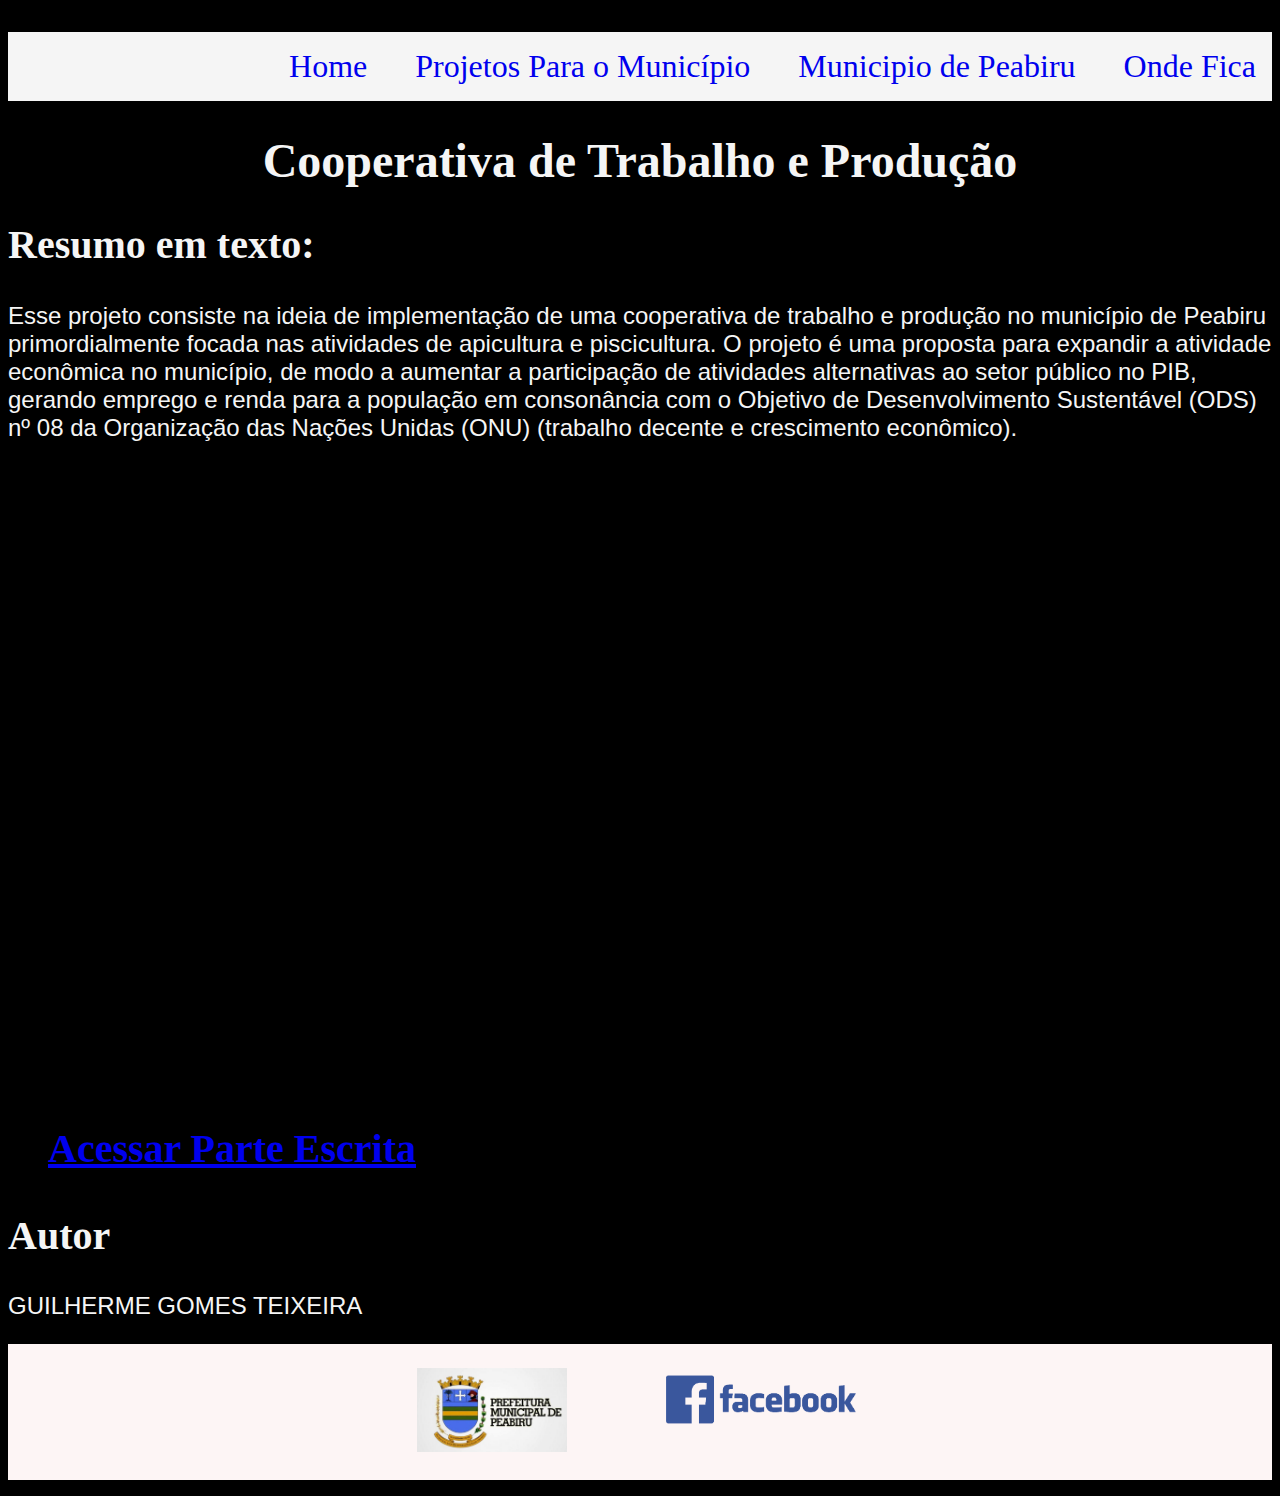
==== corporativa.html @ 575b3532 "Add files via upload" ====
<!DOCTYPE html>
<html lang="en">
  <head>
    <meta charset="UTF-8" />
    <meta http-equiv="X-UA-Compatible" content="IE=edge" />
    <meta name="viewport" content="width=device-width, initial-scale=1.0" />
    <title>Peabiru</title>
    <link rel="stylesheet" href="style.css" />
  </head>
  <body>
    <ul class="hover">
      <li>
        <a href="newindex.html" style="text-decoration: none">Home</a>
      </li>
      <li>
        <a href="projetos.html" style="text-decoration: none"
          >Projetos Para o Município</a
        >
      </li>
      <li>
        <a href="index.html" style="text-decoration: none"
          >Municipio de Peabiru</a
        >
      </li>
      <li>
        <a href="peabiru.html" style="text-decoration: none">Onde Fica</a>
      </li>
    </ul>
    <h1>Cooperativa de Trabalho e Produção</h1>
    <h2>Resumo em texto:</h2>
    <p>
      Esse projeto consiste na ideia de implementação de uma cooperativa de
      trabalho e produção no município de Peabiru primordialmente focada nas
      atividades de apicultura e piscicultura. O projeto é uma proposta para
      expandir a atividade econômica no município, de modo a aumentar a
      participação de atividades alternativas ao setor público no PIB, gerando
      emprego e renda para a população em consonância com o Objetivo de
      Desenvolvimento Sustentável (ODS) nº 08 da Organização das Nações Unidas
      (ONU) (trabalho decente e crescimento econômico).
    </p>
    <h1>
      <iframe
        width="800"
        height="600"
        src="https://www.youtube.com/embed/9LNR8Vm07kY"
        title="YouTube video player"
        frameborder="0"
        allow="accelerometer; autoplay; clipboard-write; encrypted-media; gyroscope; picture-in-picture"
        allowfullscreen
      ></iframe>
    </h1>
    <h2>
      <ul>
        <li>
          <a href="Corporativa.pdf" target="_blank">Acessar Parte Escrita</a>
        </li>
      </ul>
    </h2>
    <h2>Autor</h2>
    <p>GUILHERME GOMES TEIXEIRA</p>
    <ul class="midia">
      <li>
        <a href="http://www.peabiru.pr.gov.br/" target="_blank">
          <img src="cidade.png" alt="Prefeitura" width="150" height="auto" />
        </a>
      </li>
      <li>
        <a href="https://www.facebook.com/prefeituradepeabiru/" target="_blank">
          <img src="fac.png" alt="facebook" width="200" height="auto" />
        </a>
      </li>
    </ul>
  </body>
</html>
---- style.css ----
html,
body {
  background-color: rgb(0, 0, 0);
  color: whitesmoke;
}
.hover {
  display: flex;
  justify-content: right;
  font-size: 2rem;
  gap: 3rem;
  text-decoration: none;
  background-color: whitesmoke;
  font-family: fantasy;
  padding: 16px;
}
h1 {
  margin-left: auto;
  margin-right: auto;
  text-align: center;
  font-size: 3rem;
  font-family: 'Times New Roman', Times, serif;
}
h2 {
  font-size: 2.5rem;
  font-family: Cambria, Cochin, Georgia, Times, 'Times New Roman', serif;
}
h3 {
  font-size: 2rem;
  font-family: sans-serif;
}
p {
  font-size: 1.5rem;
  font-family: Arial, Helvetica, sans-serif;
}
ul {
  list-style: none;
  text-decoration: none;
  color: white;
}
.mapa {
  margin-left: auto;
  margin-right: auto;
  text-align: center;
}

.midia {
  background-color: rgb(253, 245, 245);
  display: flex;
  gap: 6rem;
  justify-content: center;
  padding: 24px 0;
  box-sizing: border-box;
}
.obs {
  font-style: italic;
  display: block;
  background-color: rgb(99, 99, 99);
  color: white;
  font-size: 2rem;
  padding: 16px;
}
.prototipo {
  list-style: none;
  text-decoration: none;
  color: white;
}
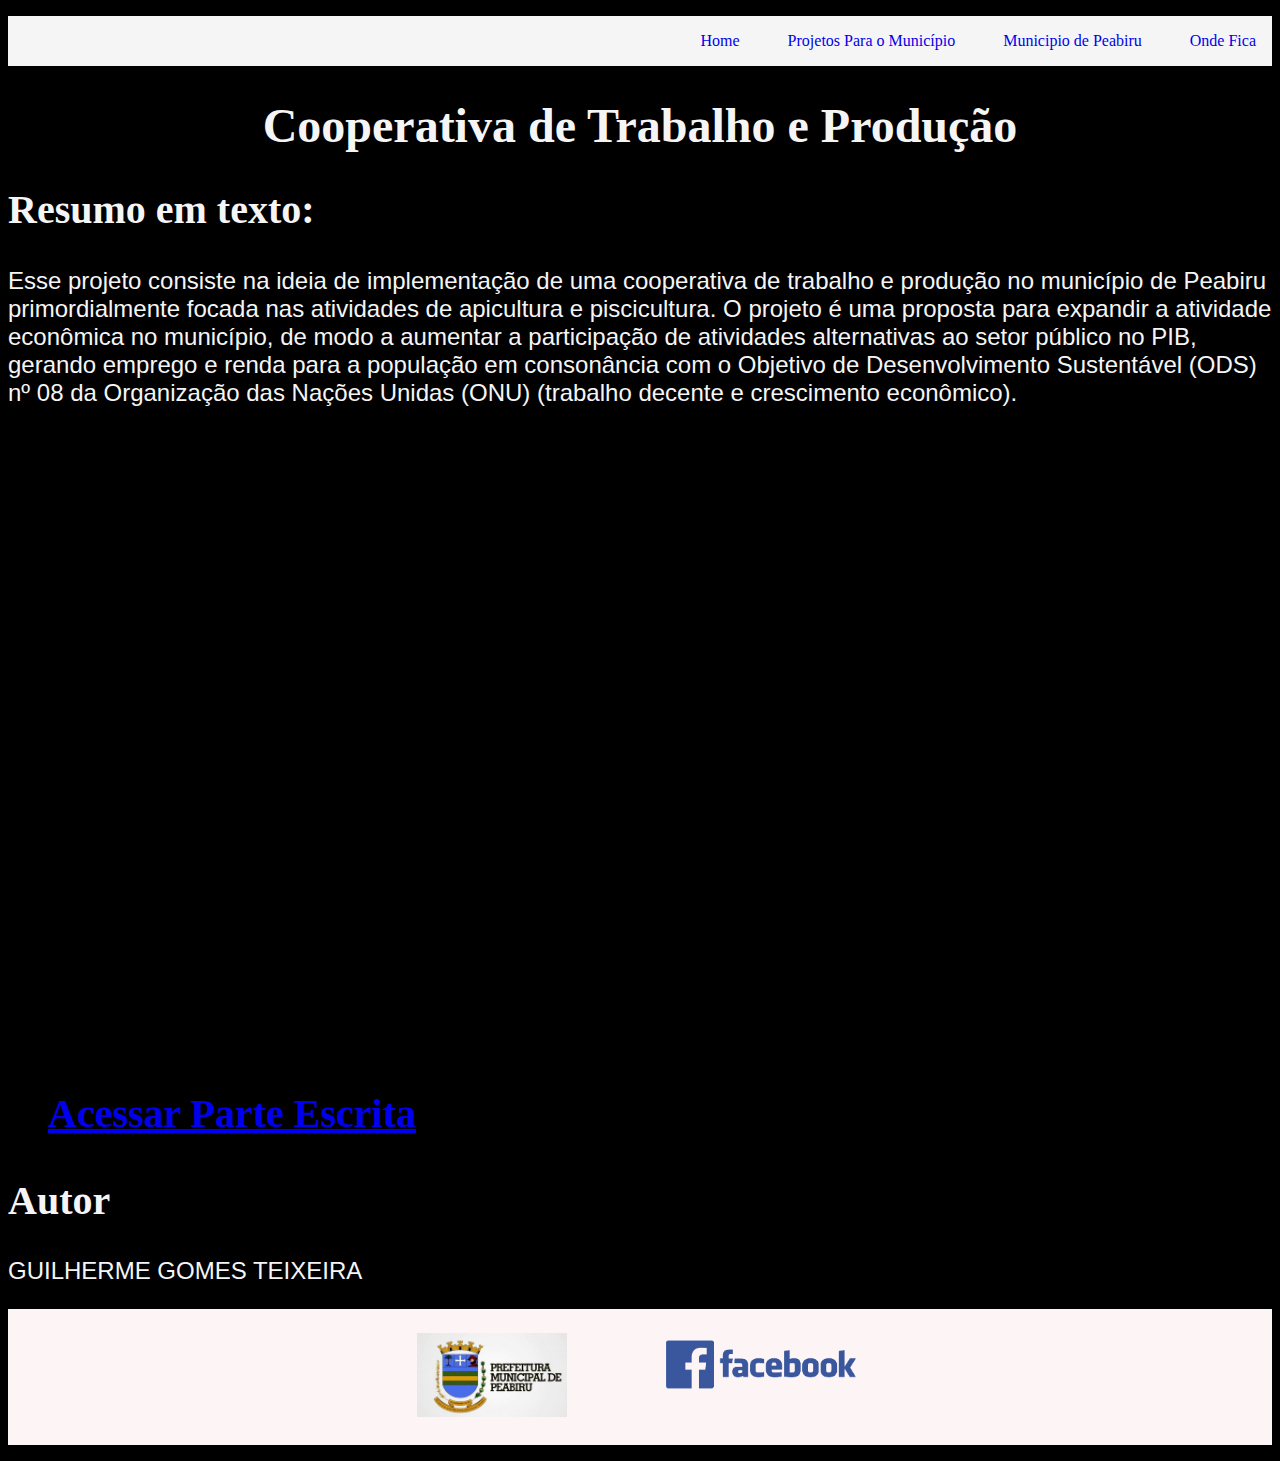
==== commit 790722b9: "Ajustando padrões" ====
--- a/corporativa.html
+++ b/corporativa.html
@@ -5,12 +5,12 @@
     <meta http-equiv="X-UA-Compatible" content="IE=edge" />
     <meta name="viewport" content="width=device-width, initial-scale=1.0" />
     <title>Peabiru</title>
-    <link rel="stylesheet" href="style.css" />
+    <link rel="stylesheet" href="css/style.css" />
   </head>
   <body>
     <ul class="hover">
       <li>
-        <a href="newindex.html" style="text-decoration: none">Home</a>
+        <a href="index.html" style="text-decoration: none">Home</a>
       </li>
       <li>
         <a href="projetos.html" style="text-decoration: none"
@@ -18,7 +18,7 @@
         >
       </li>
       <li>
-        <a href="index.html" style="text-decoration: none"
+        <a href="newindex.html" style="text-decoration: none"
           >Municipio de Peabiru</a
         >
       </li>
@@ -61,12 +61,12 @@
     <ul class="midia">
       <li>
         <a href="http://www.peabiru.pr.gov.br/" target="_blank">
-          <img src="cidade.png" alt="Prefeitura" width="150" height="auto" />
+          <img src="img/cidade.png" alt="Prefeitura" width="150" height="auto" />
         </a>
       </li>
       <li>
         <a href="https://www.facebook.com/prefeituradepeabiru/" target="_blank">
-          <img src="fac.png" alt="facebook" width="200" height="auto" />
+          <img src="img/fac.png" alt="facebook" width="200" height="auto" />
         </a>
       </li>
     </ul>
--- a/css/style.css
+++ b/css/style.css
@@ -0,0 +1,67 @@
+html,
+body {
+  background-color: rgb(0, 0, 0);
+  color: whitesmoke;
+}
+.hover {
+  display: flex;
+  justify-content: right;
+  font-size: 1rem;
+  gap: 3rem;
+  text-decoration: none;
+  background-color: whitesmoke;
+  font-family: fantasy;
+  padding: 16px;
+  
+}
+h1 {
+  margin-left: auto;
+  margin-right: auto;
+  text-align: center;
+  font-size: 3rem;
+  font-family: 'Times New Roman', Times, serif;
+}
+h2 {
+  font-size: 2.5rem;
+  font-family: Cambria, Cochin, Georgia, Times, 'Times New Roman', serif;
+}
+h3 {
+  font-size: 2rem;
+  font-family: sans-serif;
+}
+p {
+  font-size: 1.5rem;
+  font-family: Arial, Helvetica, sans-serif;
+}
+ul {
+  list-style: none;
+  text-decoration: none;
+  color: white;
+}
+.mapa {
+  margin-left: auto;
+  margin-right: auto;
+  text-align: center;
+}
+
+.midia {
+  background-color: rgb(253, 245, 245);
+  display: flex;
+  gap: 6rem;
+  justify-content: center;
+  padding: 24px 0;
+  box-sizing: border-box;
+}
+.obs {
+  font-style: italic;
+  display: block;
+  background-color: rgb(99, 99, 99);
+  color: white;
+  font-size: 2rem;
+  padding: 16px;
+}
+.prototipo {
+  list-style: none;
+  text-decoration: none;
+  color: white;
+}
